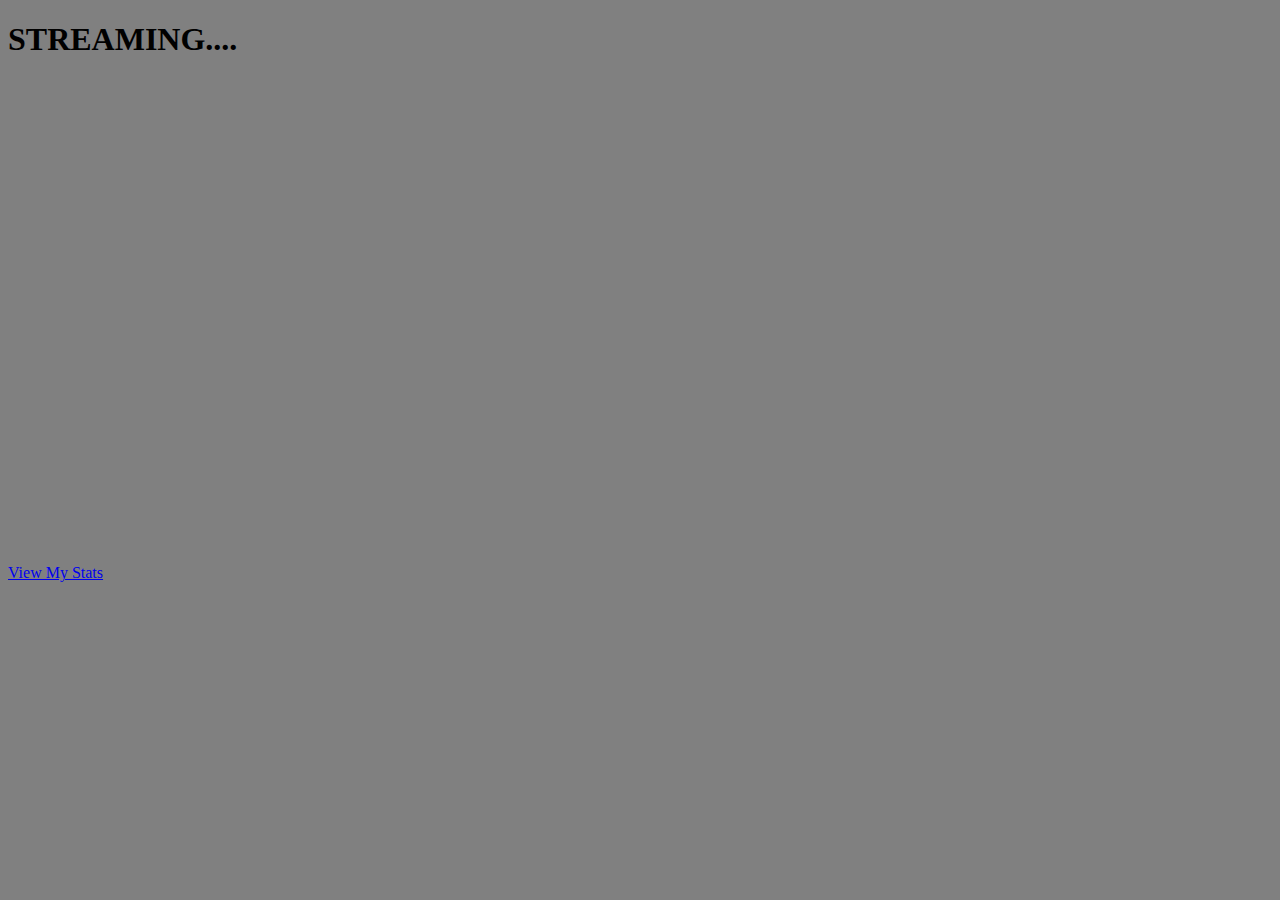
==== index (1).html @ 4ca3f614 "Update index (1).html" ====
<!DOCTYPE html>
<html>
    <head>
        <meta charset="UTF-8">
        <meta name="viewport" content="with=device-width, initial-
        scale=1.0">
        <title>Special Stream</title>
       <body bgcolor="Gray">
</head>
    <body>
        <h1 align="left">STREAMING....</h1>
        <div align="center">
           <iframe width="853" height="480" src="//ok.ru/videoembed/9252409646808?autoplay=1" frameborder="0" allow="autoplay" allowfullscreen></iframe>
        </div>
       <script type="text/javascript">
var sc_project=13106531; 
var sc_invisible=0; 
var sc_security="6e058ffd"; 
var scJsHost = "https://";
document.write("<sc"+"ript type='text/javascript' src='" +
scJsHost+
"statcounter.com/counter/counter.js'></"+"script>");
</script>
<noscript><div class="statcounter"><a title="site stats"
href="https://statcounter.com/" target="_blank"><img
class="statcounter"
src="https://c.statcounter.com/13106531/0/6e058ffd/0/"
alt="site stats"
referrerPolicy="no-referrer-when-downgrade"></a></div></noscript>
<!-- End of Statcounter Code -->
<a href="https://statcounter.com/p13106531/?guest=1">View My
Stats</a>

    </body>
</html>
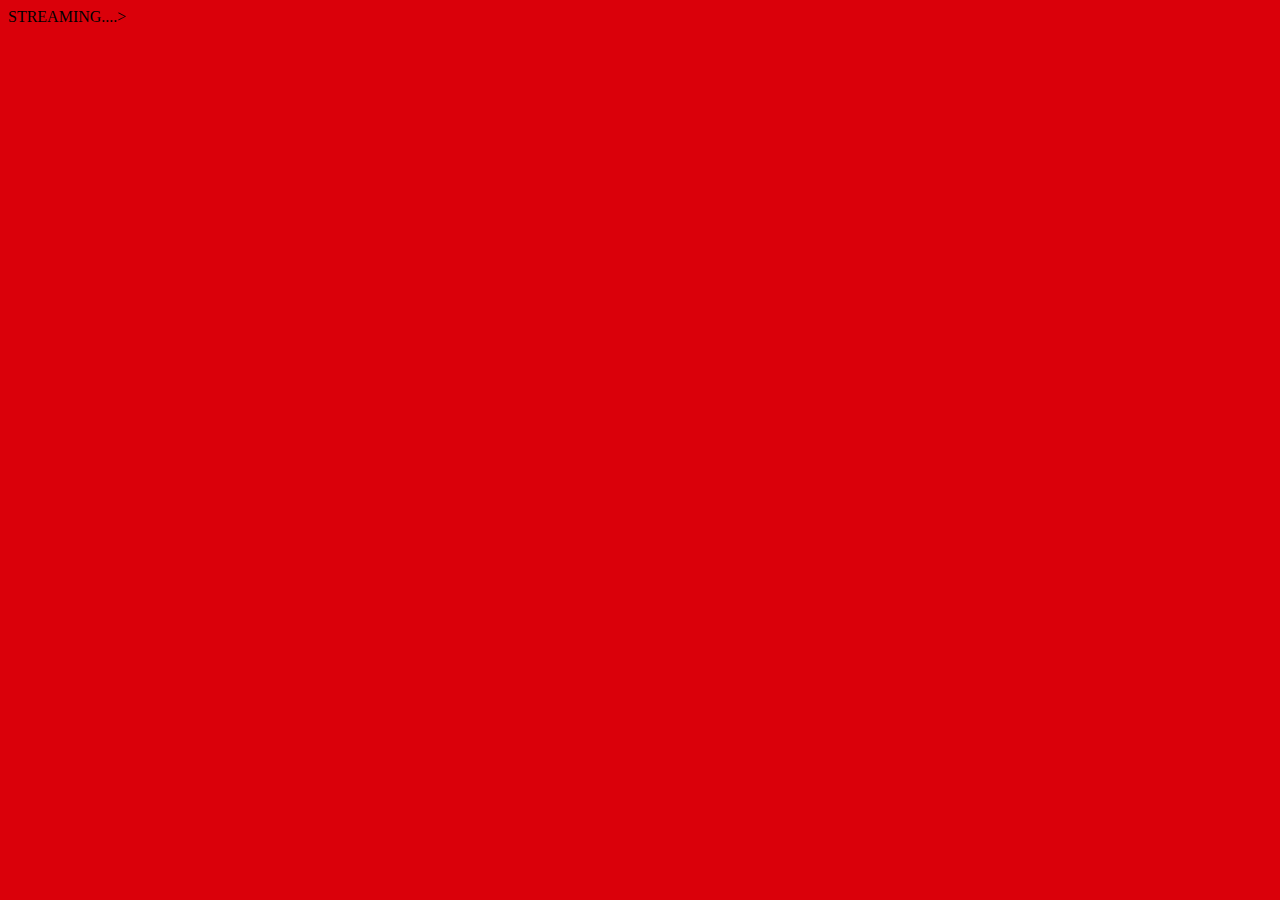
==== commit 7a9fc072: "Update index (1).html" ====
--- a/index (1).html
+++ b/index (1).html
@@ -5,31 +5,13 @@
         <meta name="viewport" content="with=device-width, initial-
         scale=1.0">
         <title>Special Stream</title>
-       <body bgcolor="Gray">
+       <body bgcolor="Dark Gray">
 </head>
     <body>
-        <h1 align="left">STREAMING....</h1>
+       <body textcolor="White"<h1 align="left">STREAMING....</h1>>
         <div align="center">
            <iframe width="853" height="480" src="//ok.ru/videoembed/9252409646808?autoplay=1" frameborder="0" allow="autoplay" allowfullscreen></iframe>
         </div>
-       <script type="text/javascript">
-var sc_project=13106531; 
-var sc_invisible=0; 
-var sc_security="6e058ffd"; 
-var scJsHost = "https://";
-document.write("<sc"+"ript type='text/javascript' src='" +
-scJsHost+
-"statcounter.com/counter/counter.js'></"+"script>");
-</script>
-<noscript><div class="statcounter"><a title="site stats"
-href="https://statcounter.com/" target="_blank"><img
-class="statcounter"
-src="https://c.statcounter.com/13106531/0/6e058ffd/0/"
-alt="site stats"
-referrerPolicy="no-referrer-when-downgrade"></a></div></noscript>
-<!-- End of Statcounter Code -->
-<a href="https://statcounter.com/p13106531/?guest=1">View My
-Stats</a>
 
     </body>
 </html>
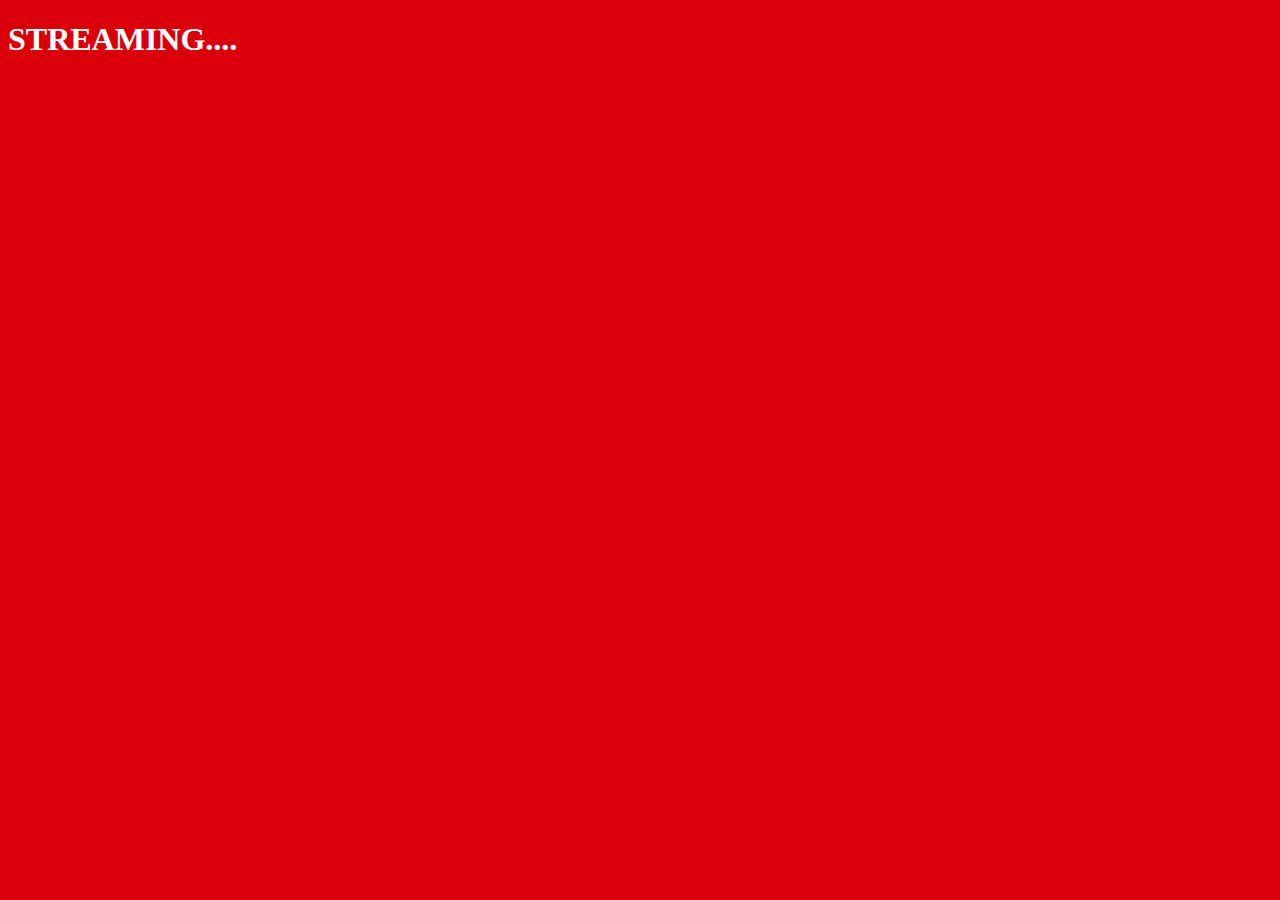
==== commit ff4a8348: "Update index (1).html" ====
--- a/index (1).html
+++ b/index (1).html
@@ -6,9 +6,10 @@
         scale=1.0">
         <title>Special Stream</title>
        <body bgcolor="Dark Gray">
+       <body text="white">
 </head>
     <body>
-       <body textcolor="White"<h1 align="left">STREAMING....</h1>>
+    <h1 align="left">STREAMING....</h1>
         <div align="center">
            <iframe width="853" height="480" src="//ok.ru/videoembed/9252409646808?autoplay=1" frameborder="0" allow="autoplay" allowfullscreen></iframe>
         </div>
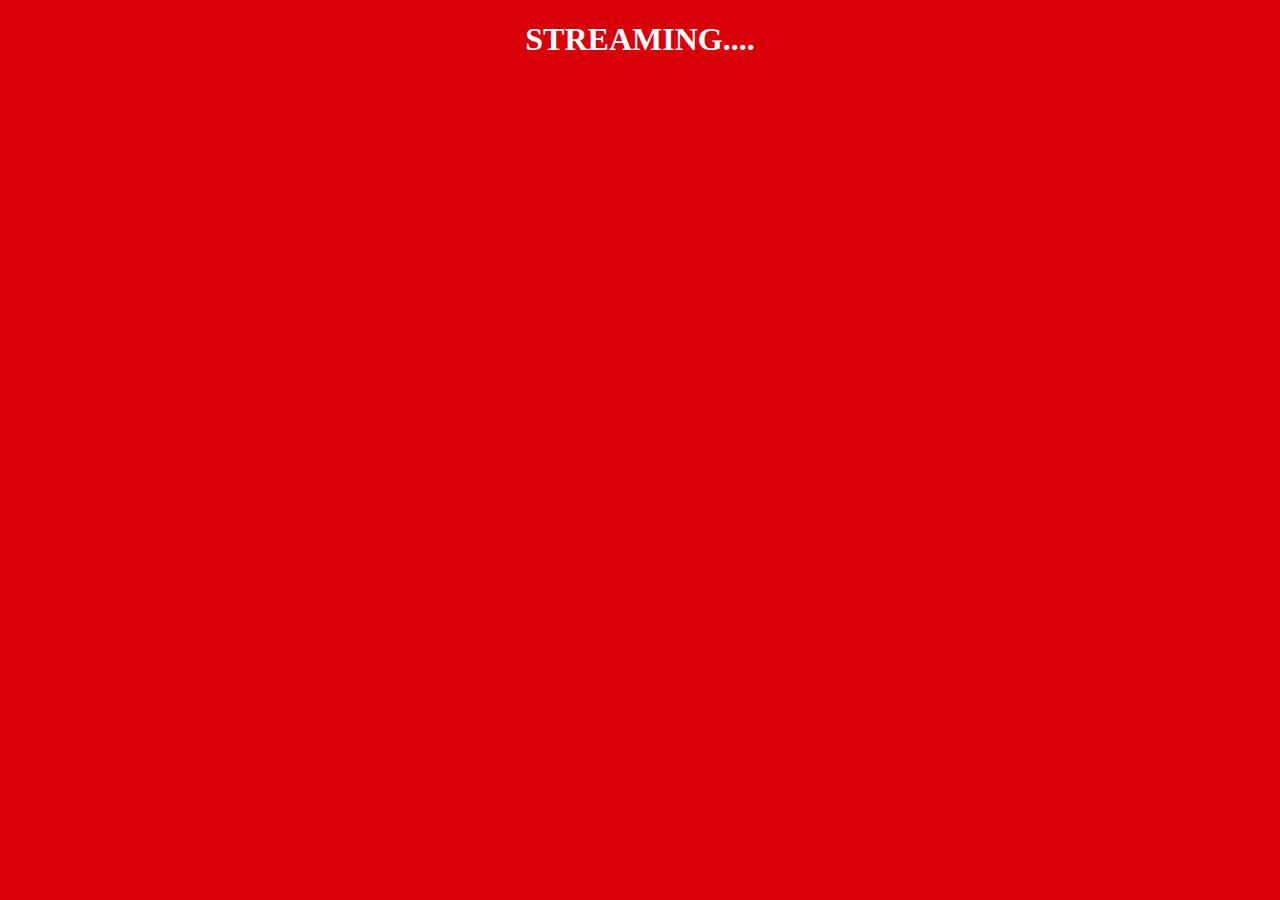
==== commit cabf933e: "Update index (1).html" ====
--- a/index (1).html
+++ b/index (1).html
@@ -6,10 +6,12 @@
         scale=1.0">
         <title>Special Stream</title>
        <body bgcolor="Dark Gray">
-       <body text="white">
+    
 </head>
-    <body>
-    <h1 align="left">STREAMING....</h1>
+    <body> 
+        <center>
+    <h1 style="color:white">STREAMING....</h1> 
+            </center>
         <div align="center">
            <iframe width="853" height="480" src="//ok.ru/videoembed/9252409646808?autoplay=1" frameborder="0" allow="autoplay" allowfullscreen></iframe>
         </div>
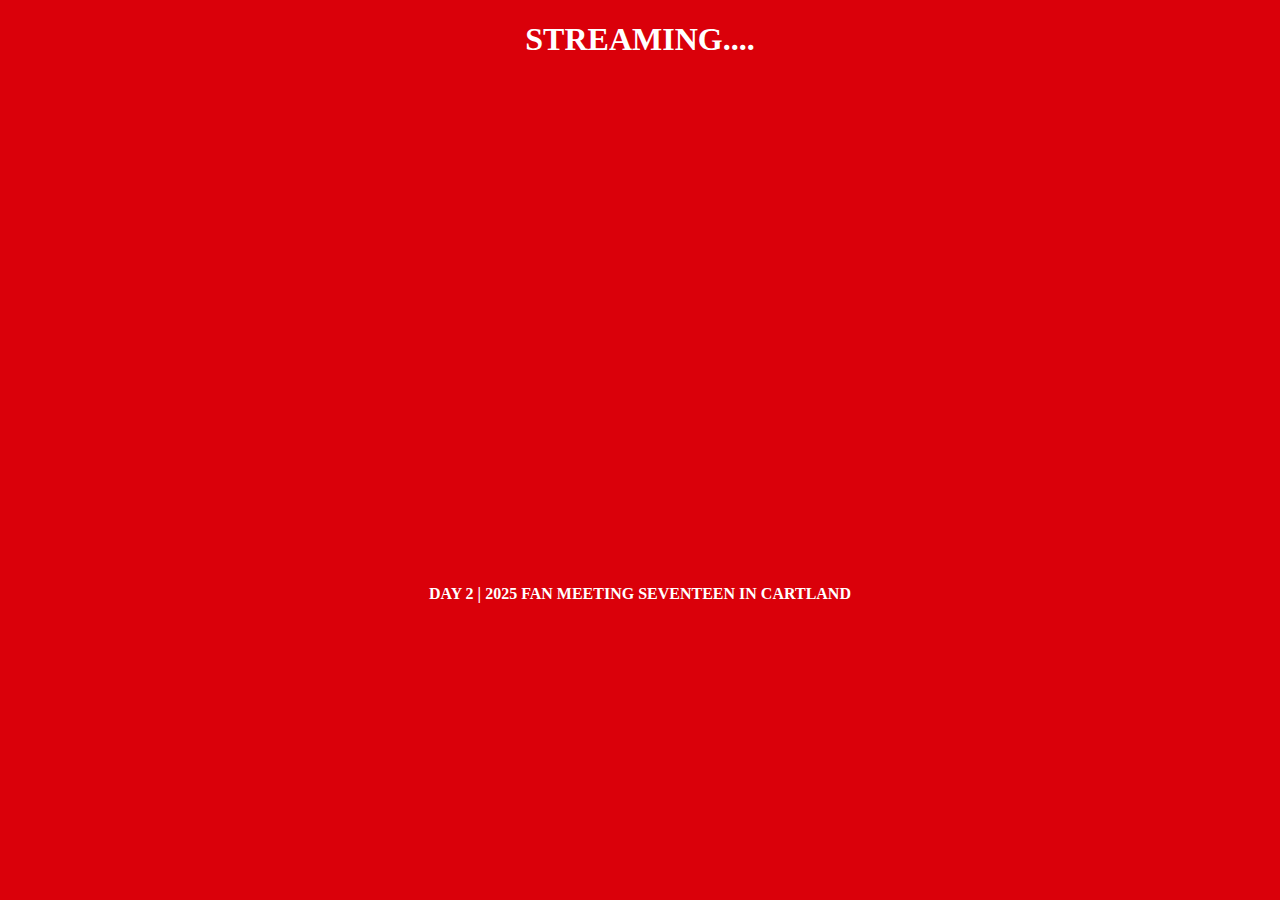
==== commit 0957b1c6: "Update index (1).html" ====
--- a/index (1).html
+++ b/index (1).html
@@ -14,6 +14,7 @@
             </center>
         <div align="center">
            <iframe width="853" height="480" src="//ok.ru/videoembed/9252409646808?autoplay=1" frameborder="0" allow="autoplay" allowfullscreen></iframe>
+              <h4 style="color:white">DAY 2 | 2025 FAN MEETING SEVENTEEN IN CARTLAND</h4> 
         </div>
 
     </body>
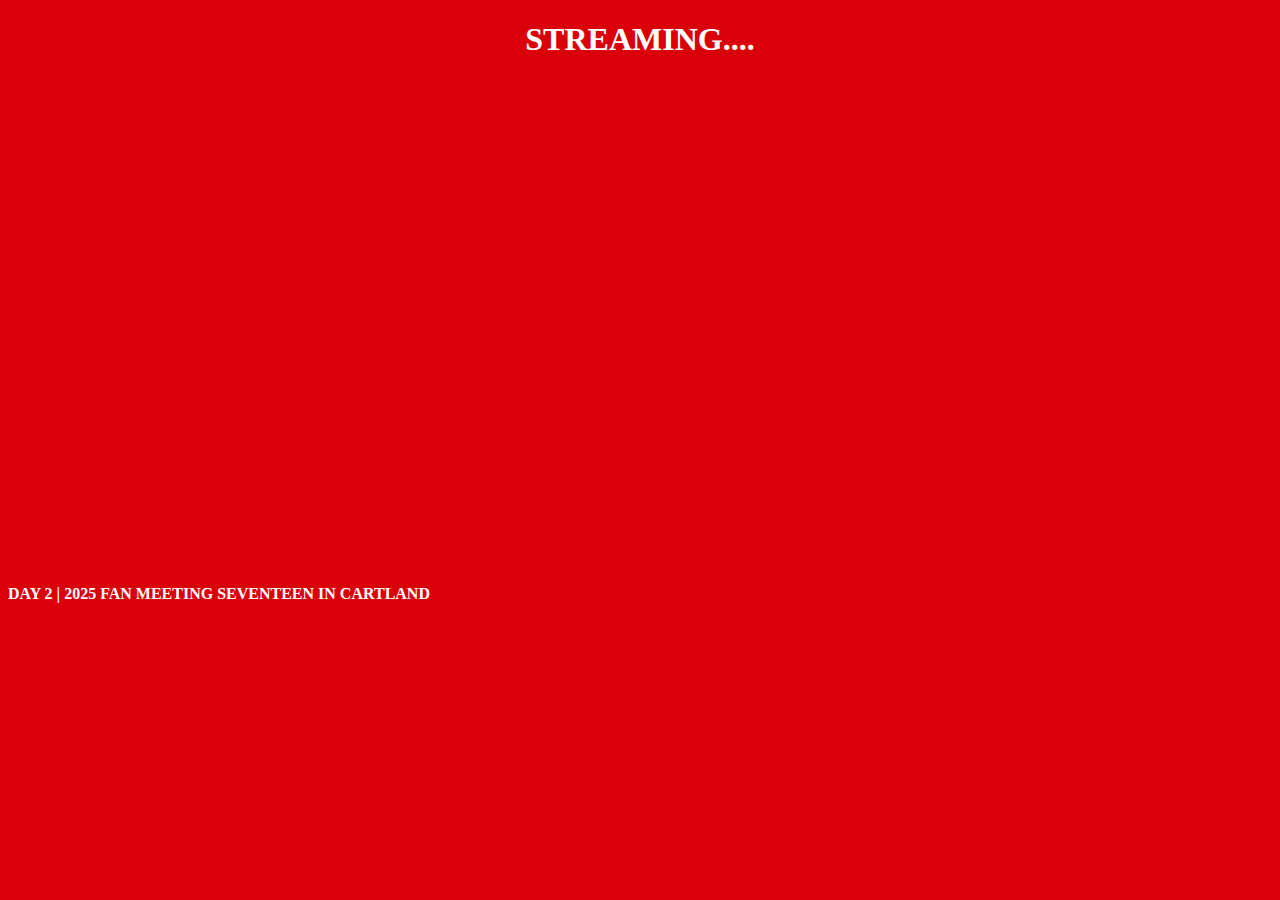
==== commit 5586feea: "Update index (1).html" ====
--- a/index (1).html
+++ b/index (1).html
@@ -14,8 +14,8 @@
             </center>
         <div align="center">
            <iframe width="853" height="480" src="//ok.ru/videoembed/9252409646808?autoplay=1" frameborder="0" allow="autoplay" allowfullscreen></iframe>
-              <h4 style="color:white">DAY 2 | 2025 FAN MEETING SEVENTEEN IN CARTLAND</h4> 
         </div>
-
+           <h4 style="color:white">DAY 2 | 2025 FAN MEETING SEVENTEEN IN CARTLAND</h4> 
+        
     </body>
 </html>
